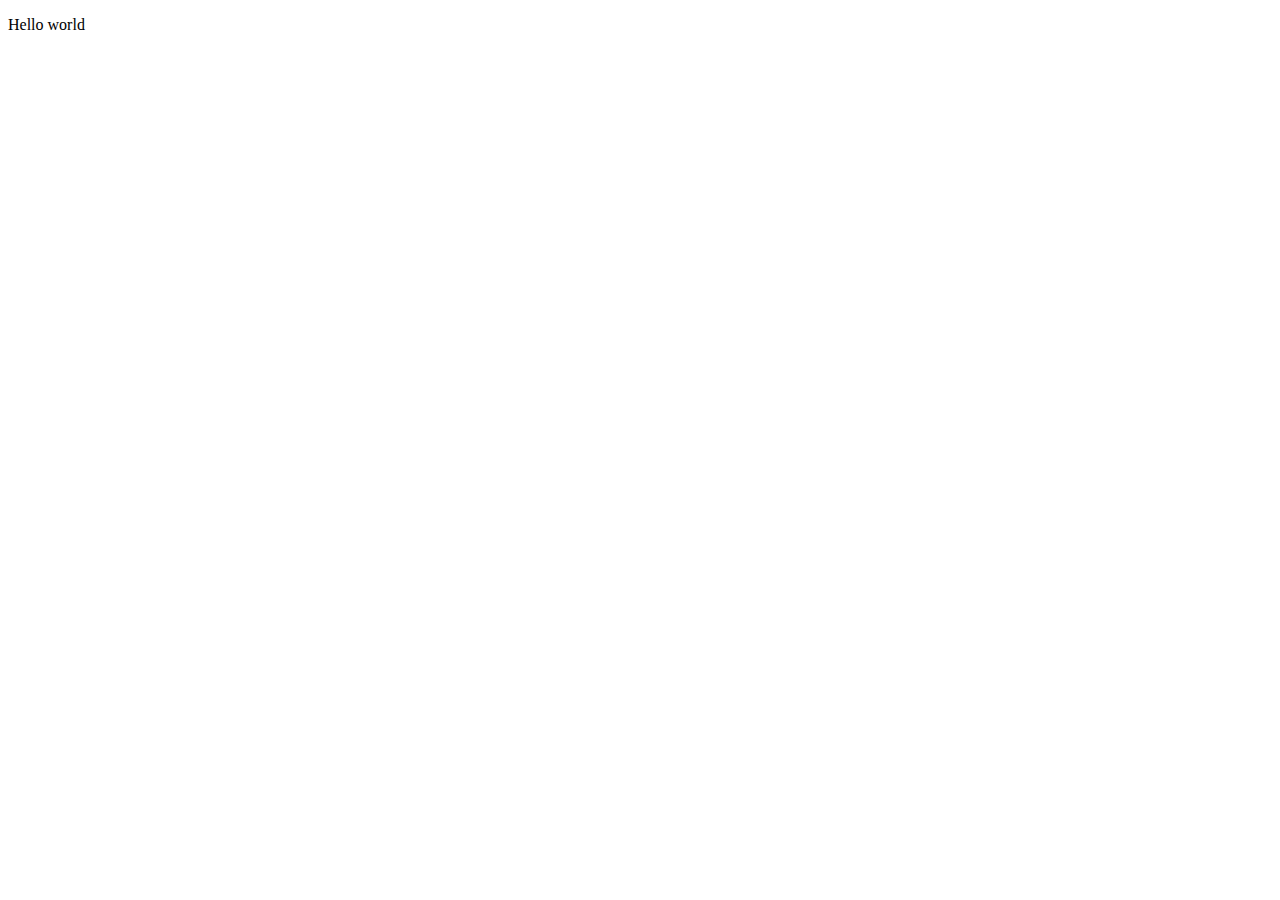
==== src/index.html @ 60b939af "Initial commit" ====
<!DOCTYPE html>
<html lang="en">
<head>
    <meta charset="UTF-8">
    <meta http-equiv="X-UA-Compatible" content="IE=edge">
    <meta name="viewport" content="width=device-width, initial-scale=1.0">
    <title>Document</title>
    <link rel="stylesheet" href="index.css"/>
    <script>
        <link rel="script" href="index.js"/>
    </script>
</head>
<body>
    <p>Hello world</p>
</body>
</html>
---- src/index.css ----
@import "./style/variables.css";
@import "./style/layout.css";
@import "./style/effects.css";
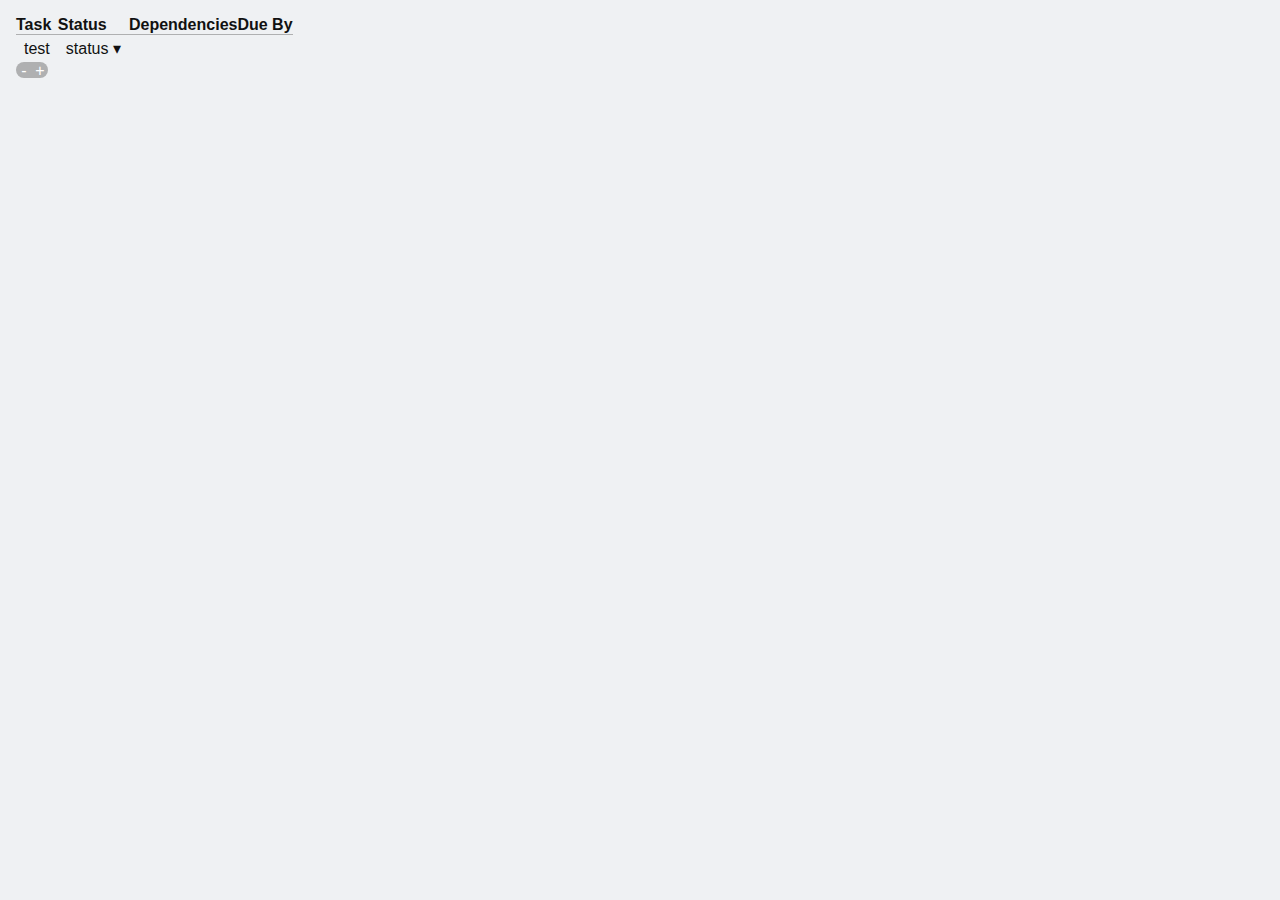
==== commit 5087ef5d: "Added buttons" ====
--- a/src/index.html
+++ b/src/index.html
@@ -6,11 +6,36 @@
     <meta name="viewport" content="width=device-width, initial-scale=1.0">
     <title>Document</title>
     <link rel="stylesheet" href="index.css"/>
-    <script>
-        <link rel="script" href="index.js"/>
-    </script>
+    <script src="./index.js"></script>
 </head>
 <body>
-    <p>Hello world</p>
+    <div style="padding:16px">
+        <table id="task-list">
+            <tr>
+                <th>Task</th>
+                <th>Status</th>
+                <th>Dependencies</th>
+                <th>Due By</th>
+            </tr>
+            <tr id="base-task">
+                <td name="task-name">
+                    test
+                </td>
+                <td name="task-status" class="dropdown">
+                    status
+                    <div class="dropdown-content">
+                        <table>
+                            <tr><td><button onclick="parent.innerHTML">not started</button></td></tr>
+                            <tr><td><button onclick="">in progress</button></td></tr>
+                            <tr><td><button onclick="">completed</button></td></tr>
+                        </table>
+                    </div>
+                </td>
+                <td name="task-dependencies"></td>
+                <td name="task-dueby"></td>
+            </tr>
+        </table>
+        <button class="add-remove-button left" onclick="popTask()">-</button><button class="add-remove-button right" onclick="addTask()">+</button>
+    </div>
 </body>
 </html>--- a/src/index.css
+++ b/src/index.css
@@ -1,3 +1,4 @@
 @import "./style/variables.css";
 @import "./style/layout.css";
 @import "./style/effects.css";
+@import "./style/typography.css";
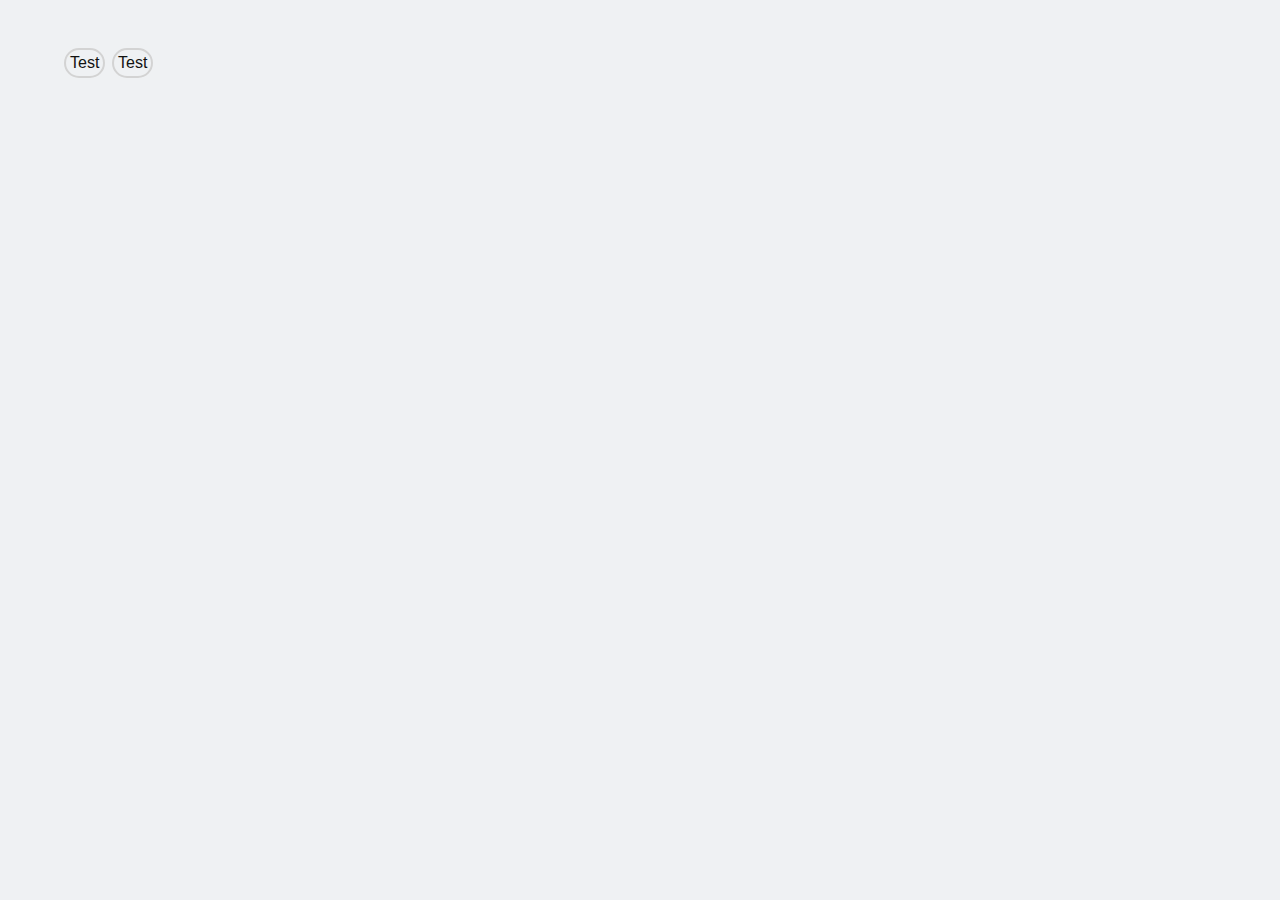
==== commit 09d690ad: "Added atomic patterns" ====
--- a/src/index.html
+++ b/src/index.html
@@ -10,32 +10,8 @@
 </head>
 <body>
     <div style="padding:16px">
-        <table id="task-list">
-            <tr>
-                <th>Task</th>
-                <th>Status</th>
-                <th>Dependencies</th>
-                <th>Due By</th>
-            </tr>
-            <tr id="base-task">
-                <td name="task-name">
-                    test
-                </td>
-                <td name="task-status" class="dropdown">
-                    status
-                    <div class="dropdown-content">
-                        <table>
-                            <tr><td><button onclick="parent.innerHTML">not started</button></td></tr>
-                            <tr><td><button onclick="">in progress</button></td></tr>
-                            <tr><td><button onclick="">completed</button></td></tr>
-                        </table>
-                    </div>
-                </td>
-                <td name="task-dependencies"></td>
-                <td name="task-dueby"></td>
-            </tr>
-        </table>
-        <button class="add-remove-button left" onclick="popTask()">-</button><button class="add-remove-button right" onclick="addTask()">+</button>
+        <button class="ghost-when-inactive pop-out pill" style="left: 32px;">Test</button>
+        <button class="ghost-when-inactive pop-out pill" style="left: 80px;">Test</button>
     </div>
 </body>
 </html>--- a/src/index.css
+++ b/src/index.css
@@ -1,4 +1,7 @@
-@import "./style/variables.css";
-@import "./style/layout.css";
-@import "./style/effects.css";
-@import "./style/typography.css";
+@import "./style/basic.css";
+@import "./style/atomic/color.css";
+@import "./style/atomic/effects.css";
+@import "./style/atomic/layout.css";
+@import "./style/atomic/spacing.css";
+@import "./style/atomic/typography.css";
+@import "./style/components/dropdown.css";
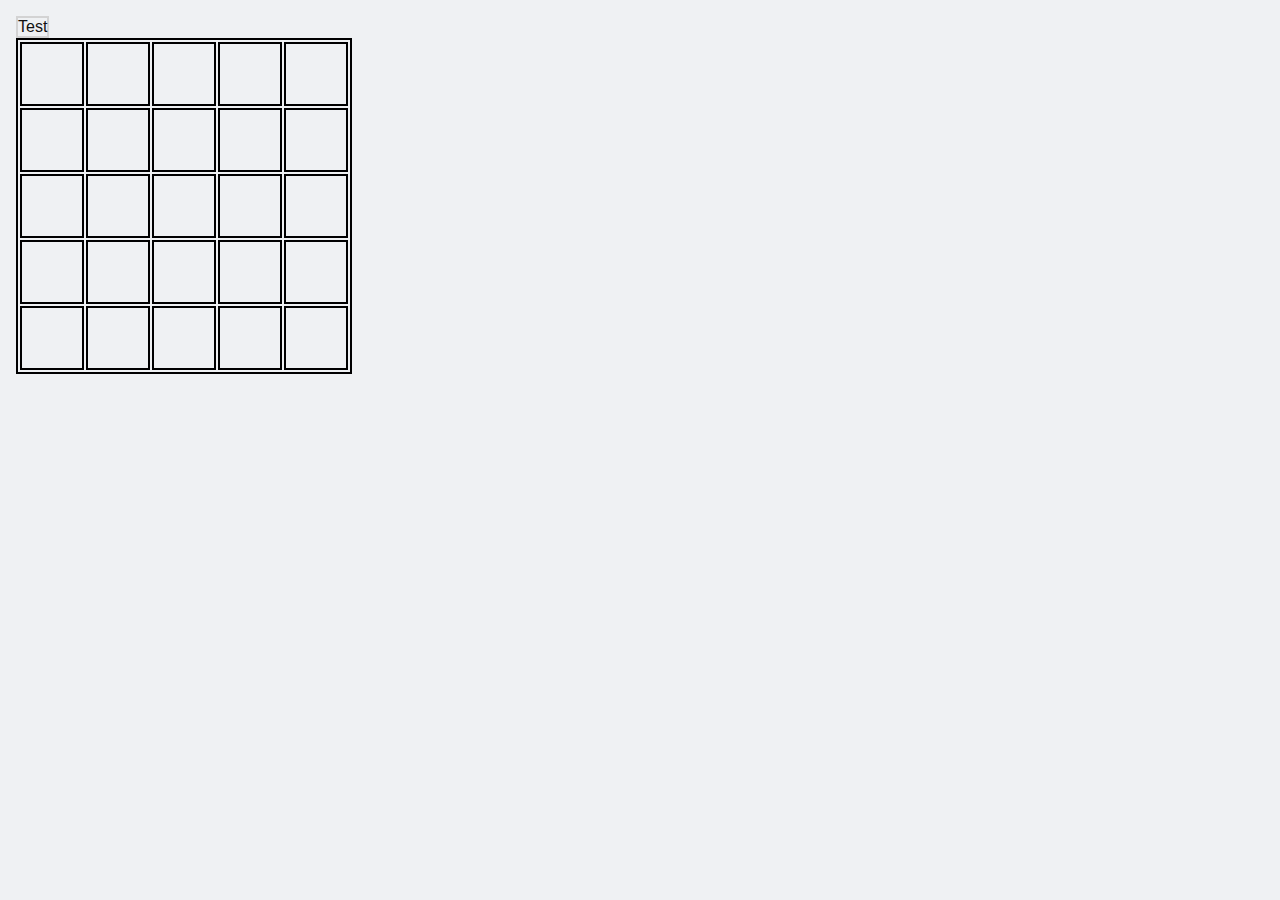
==== commit 3c034c35: "Created a little test" ====
--- a/src/index.html
+++ b/src/index.html
@@ -7,11 +7,101 @@
     <title>Document</title>
     <link rel="stylesheet" href="index.css"/>
     <script src="./index.js"></script>
+    <style>
+        td.space {
+            border: 2px solid black;
+            width: 64px;
+            height: 64px;
+            text-align: center;
+        }
+        /* td.space:hover {
+            background-color: rgb(255,128,0);
+            background-color: rgb(0,128,255);
+        } */
+        table.board {
+            border: 2px solid black;
+            border-collapse: separate;
+        }
+    </style>
 </head>
 <body>
+    <!-- <div style="padding:16px">
+        <button class="ghost-when-inactive pop-out pill" style="left: 32px;">Test</button>
+        <button class="hide-when-inactive pop-out pill" style="left: 80px;border-color:#00000000;backgron">Test</button>
+        <button class="ghost-when-inactive pop-out pill fogged-glass" style="left: 80px;">Test</button>
+    </div> -->
+
     <div style="padding:16px">
-        <button class="ghost-when-inactive pop-out pill" style="left: 32px;">Test</button>
-        <button class="ghost-when-inactive pop-out pill" style="left: 80px;">Test</button>
+        <button class="ghost-when-inactive" style="left: 32px;">Test</button>
+        <table class="board">
+            <tr>
+                <td class="space" id="a1"></td>
+                <td class="space" id="b1"></td>
+                <td class="space" id="c1"></td>
+                <td class="space" id="d1"></td>
+                <td class="space" id="e1"></td>
+            </tr>
+            <tr>
+                <td class="space" id="a2"></td>
+                <td class="space" id="b2"></td>
+                <td class="space" id="c2"></td>
+                <td class="space" id="d2"></td>
+                <td class="space" id="e2"></td>
+            </tr>
+            <tr>
+                <td class="space" id="a3"></td>
+                <td class="space" id="b3"></td>
+                <td class="space" id="c3"></td>
+                <td class="space" id="d3"></td>
+                <td class="space" id="e3"></td>
+            </tr>
+            <tr>
+                <td class="space" id="a4"></td>
+                <td class="space" id="b4"></td>
+                <td class="space" id="c4"></td>
+                <td class="space" id="d4"></td>
+                <td class="space" id="e4"></td>
+            </tr>
+            <tr>
+                <td class="space" id="a5"></td>
+                <td class="space" id="b5"></td>
+                <td class="space" id="c5"></td>
+                <td class="space" id="d5"></td>
+                <td class="space" id="e5"></td>
+            </tr>
+        </table>
+
+        <script>
+            const columnNames = ['a','b','c','d','e'];
+            // Todo: refactor this (not sure why map wasn't working...)
+
+            let tbl = Array(5);
+            for (let y = 0; y < 5; ++y) {
+                tbl[y] = Array(5);
+                for (let x = 0; x < 5; ++x) {
+                    tbl[y][x] = document.getElementById(`${columnNames[x]}${y+1}`);
+                }
+            }
+            console.log(tbl);
+
+            const nodeHoverStyle = "background-color:rgb(0,128,255); border:none;";
+            const boundHoverStyle = "border: 4px solid rgb(255,128,0);";
+
+            for (let y = 0; y < 5; ++y) {
+                for (let x = 0; x < 5; ++x) {
+                    let node  = tbl.at(y).at(x);
+                    let bound = tbl.at(y).at(x < 2 ? x + 2 : x - 2);
+                    node.addEventListener("mouseover", (event1) => {
+                        node.style = nodeHoverStyle;
+                        bound.style = boundHoverStyle;
+                    });
+                    node.addEventListener("mouseleave", (event2) => {
+                        node.style = "";
+                        bound.style = "";
+                    });
+                }
+            }
+        </script>
     </div>
 </body>
 </html>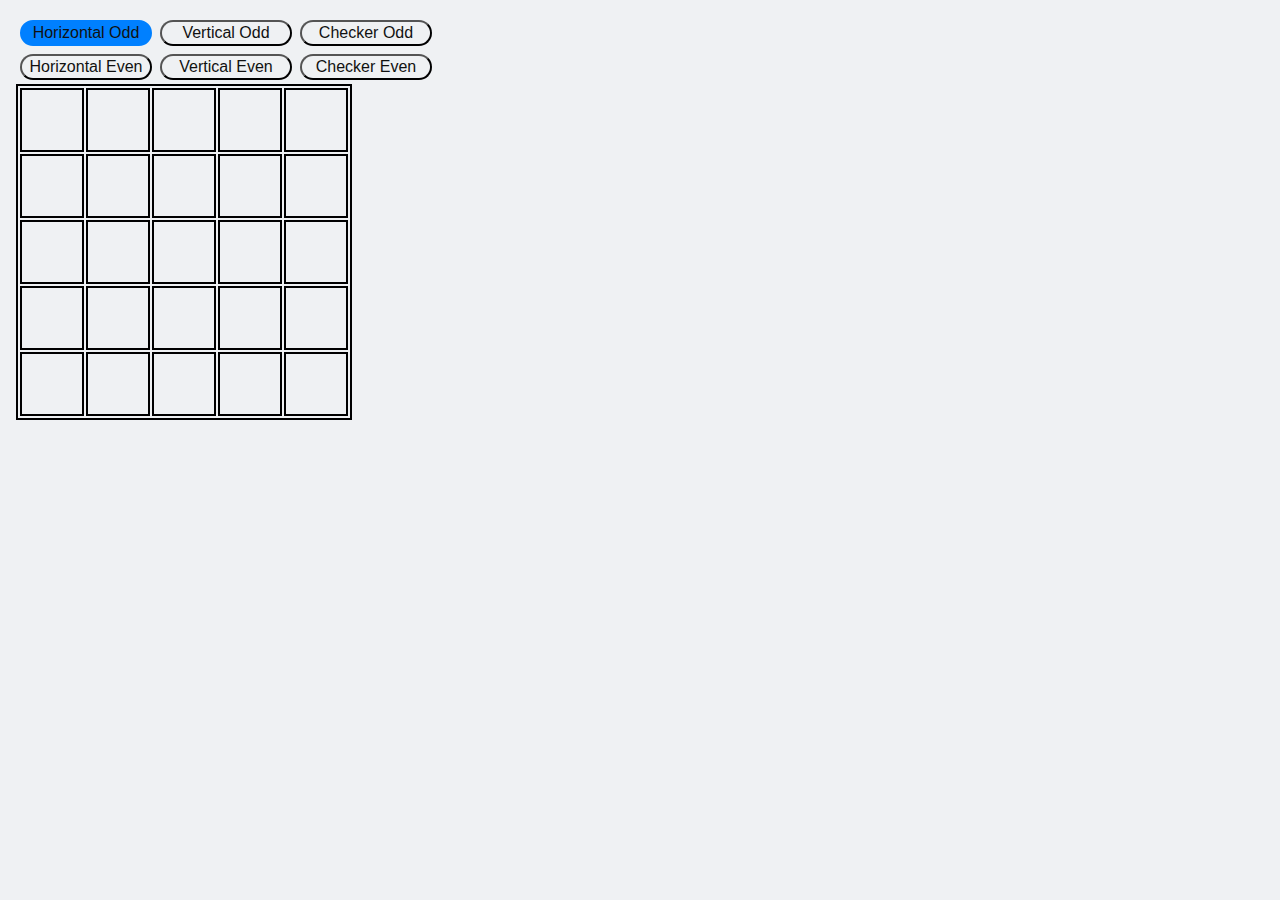
==== commit 15265a08: "Added different states" ====
--- a/src/index.html
+++ b/src/index.html
@@ -13,6 +13,7 @@
             width: 64px;
             height: 64px;
             text-align: center;
+            font-size: 32px;
         }
         /* td.space:hover {
             background-color: rgb(255,128,0);
@@ -21,6 +22,11 @@
         table.board {
             border: 2px solid black;
             border-collapse: separate;
+        }
+        button {
+            padding: 2px;
+            margin: 4px;
+            border-radius: 1.5rem;
         }
     </style>
 </head>
@@ -32,7 +38,14 @@
     </div> -->
 
     <div style="padding:16px">
-        <button class="ghost-when-inactive" style="left: 32px;">Test</button>
+        <div style="display: grid; grid-template-columns: 140px 140px 140px;">
+            <button id="ho">Horizontal Odd</button>
+            <button id="vo">Vertical Odd</button>
+            <button id="co">Checker Odd</button>
+            <button id="he">Horizontal Even</button>
+            <button id="ve">Vertical Even</button>
+            <button id="ce">Checker Even</button>
+        </div>
         <table class="board">
             <tr>
                 <td class="space" id="a1"></td>
@@ -72,9 +85,32 @@
         </table>
 
         <script>
+            let state = "ho";
+            let buttons = [
+                document.getElementById('ho'),
+                document.getElementById('vo'),
+                document.getElementById('co'),
+
+                document.getElementById('he'),
+                document.getElementById('ve'),
+                document.getElementById('ce'),
+            ]
+
+            const activeStateButtonStyle = "background-color: rgb(0,128,255); border-color: rgb(0,128,255); border-style: solid;";
+            buttons.forEach((it) => {
+                it.addEventListener('click', (event) => {
+                    buttons.forEach((what) => {
+                        what.style = "";
+                    });
+                    event.target.style = activeStateButtonStyle;
+                    state = it.id;
+                    console.log(`new state: ${state}`);
+                })
+            });
+            buttons[0].style = activeStateButtonStyle;
+
             const columnNames = ['a','b','c','d','e'];
             // Todo: refactor this (not sure why map wasn't working...)
-
             let tbl = Array(5);
             for (let y = 0; y < 5; ++y) {
                 tbl[y] = Array(5);
@@ -94,10 +130,25 @@
                     node.addEventListener("mouseover", (event1) => {
                         node.style = nodeHoverStyle;
                         bound.style = boundHoverStyle;
+                        let spaceIsFilled = false;
+                        switch (state) {
+                            case 'ho': spaceIsFilled = (y % 2) == 0; break;
+                            case 'vo': spaceIsFilled = (x % 2) == 0; break;
+                            case 'co': spaceIsFilled = ((y*5+x) % 2) == 0; break;
+                            case 'he': spaceIsFilled = (y % 2) == 1; break;
+                            case 've': spaceIsFilled = (x % 2) == 1; break;
+                            case 'ce': spaceIsFilled = ((y*5+x) % 2) == 1; break;
+                        }
+                        if (spaceIsFilled) {
+                            node.innerHTML = "X";
+                            bound.innerHTML = "X";
+                        }
                     });
                     node.addEventListener("mouseleave", (event2) => {
                         node.style = "";
                         bound.style = "";
+                        node.innerHTML = "";
+                        bound.innerHTML = "";
                     });
                 }
             }
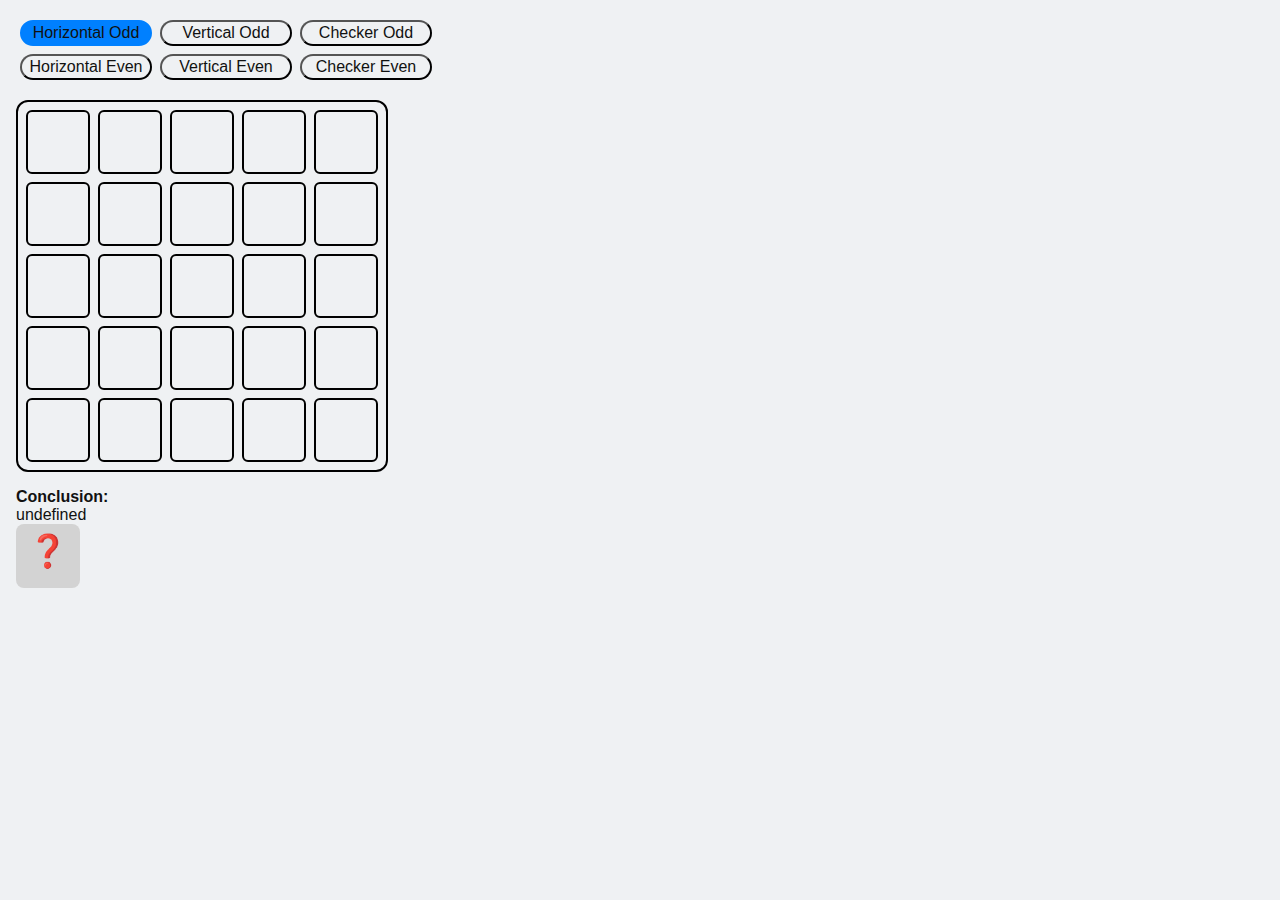
==== commit cca03236: "Added conclusions" ====
--- a/src/index.html
+++ b/src/index.html
@@ -14,6 +14,7 @@
             height: 64px;
             text-align: center;
             font-size: 32px;
+            border-radius: 6px;
         }
         /* td.space:hover {
             background-color: rgb(255,128,0);
@@ -22,6 +23,8 @@
         table.board {
             border: 2px solid black;
             border-collapse: separate;
+            border-spacing: 8px;
+            border-radius: 12px;
         }
         button {
             padding: 2px;
@@ -38,7 +41,7 @@
     </div> -->
 
     <div style="padding:16px">
-        <div style="display: grid; grid-template-columns: 140px 140px 140px;">
+        <div style="display: grid; grid-template-columns: 140px 140px 140px; margin-bottom: 16px;">
             <button id="ho">Horizontal Odd</button>
             <button id="vo">Vertical Odd</button>
             <button id="co">Checker Odd</button>
@@ -83,8 +86,14 @@
                 <td class="space" id="e5"></td>
             </tr>
         </table>
+        <p style="margin-top:16px"><b>Conclusion:</b></p>
+        <p id="conclusion">undefined</p>
+        <p id="arrow" style="font-size:32px; width:2em; height:2em; text-align: center; background-color: lightgray; padding:0.25em; border-radius: 8px;">❓</p>
 
         <script>
+            let conclusion = document.getElementById("conclusion");
+            let arrow = document.getElementById("arrow");
+
             let state = "ho";
             let buttons = [
                 document.getElementById('ho'),
@@ -120,35 +129,71 @@
             }
             console.log(tbl);
 
-            const nodeHoverStyle = "background-color:rgb(0,128,255); border:none;";
-            const boundHoverStyle = "border: 4px solid rgb(255,128,0);";
+            const nodeHoverStyle = "background-color:rgb(0,127,255); border:none; color: transparent; text-shadow: 0 0 0 white;";
+            const safeCheckHoverStyle = "border: 4px solid rgb(255,63,63); color: transparent; text-shadow: 0 0 0 rgb(255,63,63);";
+            const boundHoverStyle = "border: 4px solid rgb(255,127,0); color: transparent; text-shadow: 0 0 0 rgb(255,127,0);";
 
             for (let y = 0; y < 5; ++y) {
                 for (let x = 0; x < 5; ++x) {
                     let node  = tbl.at(y).at(x);
+                    let safeCheck = tbl.at(y).at(x < 2 ? x + 1 : x - 1);
                     let bound = tbl.at(y).at(x < 2 ? x + 2 : x - 2);
                     node.addEventListener("mouseover", (event1) => {
                         node.style = nodeHoverStyle;
+                        safeCheck.style = safeCheckHoverStyle;
                         bound.style = boundHoverStyle;
-                        let spaceIsFilled = false;
-                        switch (state) {
-                            case 'ho': spaceIsFilled = (y % 2) == 0; break;
-                            case 'vo': spaceIsFilled = (x % 2) == 0; break;
-                            case 'co': spaceIsFilled = ((y*5+x) % 2) == 0; break;
-                            case 'he': spaceIsFilled = (y % 2) == 1; break;
-                            case 've': spaceIsFilled = (x % 2) == 1; break;
-                            case 'ce': spaceIsFilled = ((y*5+x) % 2) == 1; break;
+                        let boundIsFilled = false;
+                        let eq = (state[1] == 'e' ? 1 : 0);
+                        switch (state[0]) {
+                            case 'h': boundIsFilled = (y % 2) == eq; break;
+                            case 'v': boundIsFilled = (x % 2) == eq; break;
+                            case 'c': boundIsFilled = ((y*5+x) % 2) == eq; break;
                         }
-                        if (spaceIsFilled) {
-                            node.innerHTML = "X";
-                            bound.innerHTML = "X";
+                        let safeCheckIsFilled = state[0]=='h' ? boundIsFilled : !boundIsFilled;
+                        if (boundIsFilled) {
+                            node.innerHTML = "❌";
+                            bound.innerHTML = "❌";
+                        } else {
+                            node.innerHTML = "✔️";
+                            bound.innerHTML = "✔️";
+                        }                        
+
+                        if (safeCheckIsFilled) {
+                            safeCheck.innerHTML = "❌";
+                        } else {
+                            safeCheck.innerHTML = "✔️";
+                        }
+
+                        if (!boundIsFilled) {
+                            conclusion.innerHTML = "Stay put";
+                            arrow.innerHTML = "❌";
+                        } else if (safeCheckIsFilled) {
+                            if (y > 0) {
+                                conclusion.innerHTML = "Move up";
+                                arrow.innerHTML = "🠅";
+                            } else {
+                                conclusion.innerHTML = "Move down";
+                                arrow.innerHTML = "🠇";
+                            }
+                        } else {
+                            if (x > 0) {
+                                conclusion.innerHTML = "Move left";
+                                arrow.innerHTML = "🠄";
+                            } else {
+                                conclusion.innerHTML = "Move right";
+                                arrow.innerHTML = "🠆";
+                            }
                         }
                     });
                     node.addEventListener("mouseleave", (event2) => {
                         node.style = "";
+                        safeCheck.style = "";
                         bound.style = "";
                         node.innerHTML = "";
+                        safeCheck.innerHTML = "";
                         bound.innerHTML = "";
+                        conclusion.innerHTML = "Undefined";
+                        arrow.innerHTML = "❓";
                     });
                 }
             }
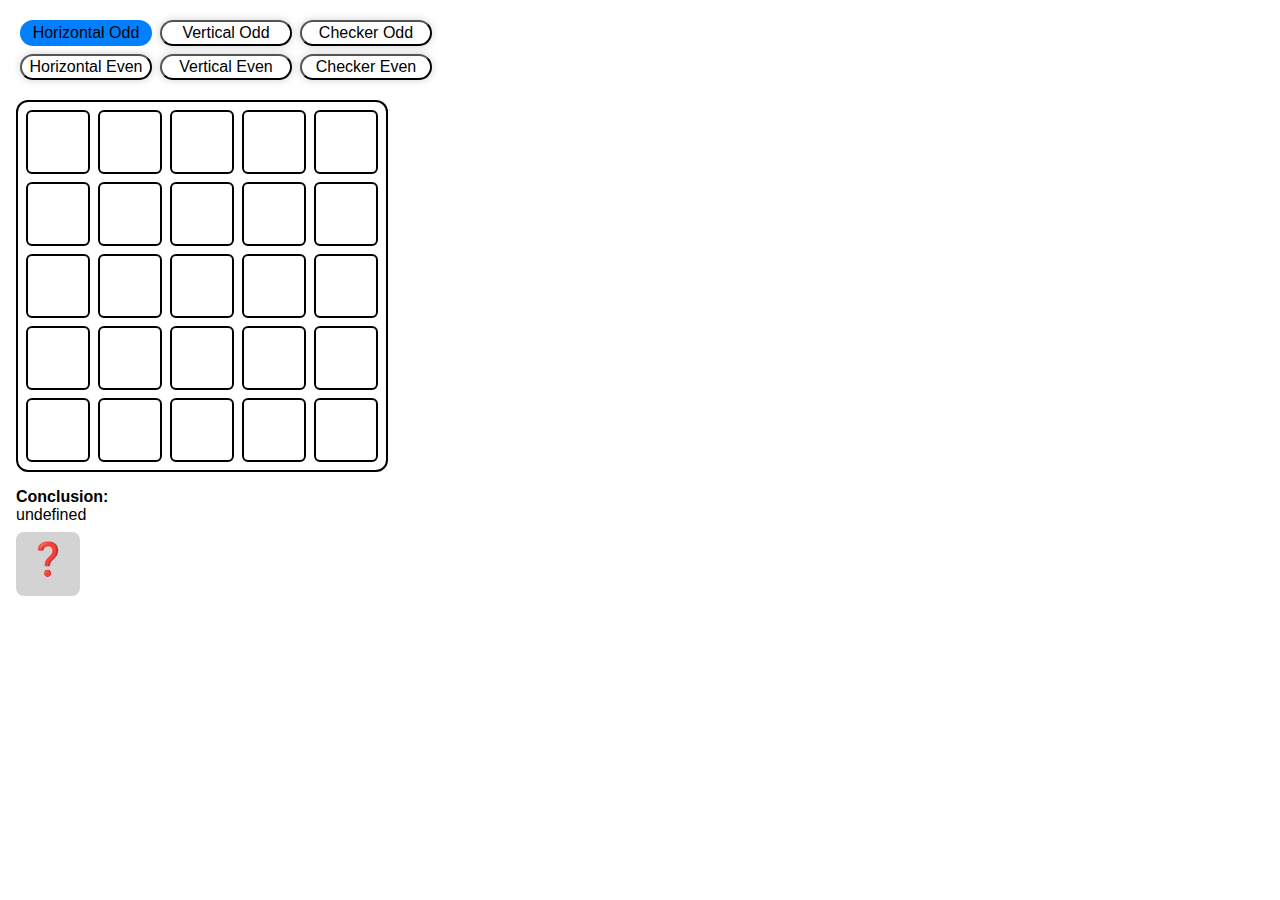
==== commit ce602b09: "Tiny style bits" ====
--- a/src/index.html
+++ b/src/index.html
@@ -5,9 +5,19 @@
     <meta http-equiv="X-UA-Compatible" content="IE=edge">
     <meta name="viewport" content="width=device-width, initial-scale=1.0">
     <title>Document</title>
-    <link rel="stylesheet" href="index.css"/>
-    <script src="./index.js"></script>
+    <!-- <link rel="stylesheet" href="index.css"/> -->
+    <!-- <script src="./index.js"></script> -->
     <style>
+        * {
+            background-color: var(--color-background);
+            color: var(--color-text);
+            margin: 0;
+            padding: 0;
+            box-sizing: border-box;
+            font-family: sans-serif;
+            font-size: medium;
+            color: var(--color-text);
+        }
         td.space {
             border: 2px solid black;
             width: 64px;
@@ -15,6 +25,7 @@
             text-align: center;
             font-size: 32px;
             border-radius: 6px;
+            transition: 100ms;
         }
         /* td.space:hover {
             background-color: rgb(255,128,0);
@@ -30,6 +41,14 @@
             padding: 2px;
             margin: 4px;
             border-radius: 1.5rem;
+            cursor: pointer;
+            box-shadow: 0px 0px 8px #0000002f;
+            transition: 200ms;
+            transition-timing-function: ease-out;
+        }
+        button:hover {
+            background-color: rgba(0,127,255, 0.25);
+            box-shadow: 0px 0px 9px #0000008f;
         }
     </style>
 </head>
@@ -88,7 +107,7 @@
         </table>
         <p style="margin-top:16px"><b>Conclusion:</b></p>
         <p id="conclusion">undefined</p>
-        <p id="arrow" style="font-size:32px; width:2em; height:2em; text-align: center; background-color: lightgray; padding:0.25em; border-radius: 8px;">❓</p>
+        <p id="arrow" style="margin-top:8px;font-size:32px; width:2em; height:2em; text-align: center; background-color: lightgray; padding:0.25em; border-radius: 8px;">❓</p>
 
         <script>
             let conclusion = document.getElementById("conclusion");
@@ -105,7 +124,7 @@
                 document.getElementById('ce'),
             ]
 
-            const activeStateButtonStyle = "background-color: rgb(0,128,255); border-color: rgb(0,128,255); border-style: solid;";
+            const activeStateButtonStyle = "background-color: rgb(0,128,255); border-color: rgb(0,128,255); border-style: solid; cursor: auto; box-shadow: none;";
             buttons.forEach((it) => {
                 it.addEventListener('click', (event) => {
                     buttons.forEach((what) => {
@@ -129,7 +148,7 @@
             }
             console.log(tbl);
 
-            const nodeHoverStyle = "background-color:rgb(0,127,255); border:none; color: transparent; text-shadow: 0 0 0 white;";
+            const nodeHoverStyle = "background-color:rgb(0,127,255); border:none; color: transparent; text-shadow: 0 0 0 rgba(64,64,255,0.125);";
             const safeCheckHoverStyle = "border: 4px solid rgb(255,63,63); color: transparent; text-shadow: 0 0 0 rgb(255,63,63);";
             const boundHoverStyle = "border: 4px solid rgb(255,127,0); color: transparent; text-shadow: 0 0 0 rgb(255,127,0);";
 
@@ -154,14 +173,14 @@
                             node.innerHTML = "❌";
                             bound.innerHTML = "❌";
                         } else {
-                            node.innerHTML = "✔️";
-                            bound.innerHTML = "✔️";
+                            node.innerHTML = "";
+                            bound.innerHTML = "";
                         }                        
 
                         if (safeCheckIsFilled) {
                             safeCheck.innerHTML = "❌";
                         } else {
-                            safeCheck.innerHTML = "✔️";
+                            safeCheck.innerHTML = "";
                         }
 
                         if (!boundIsFilled) {
